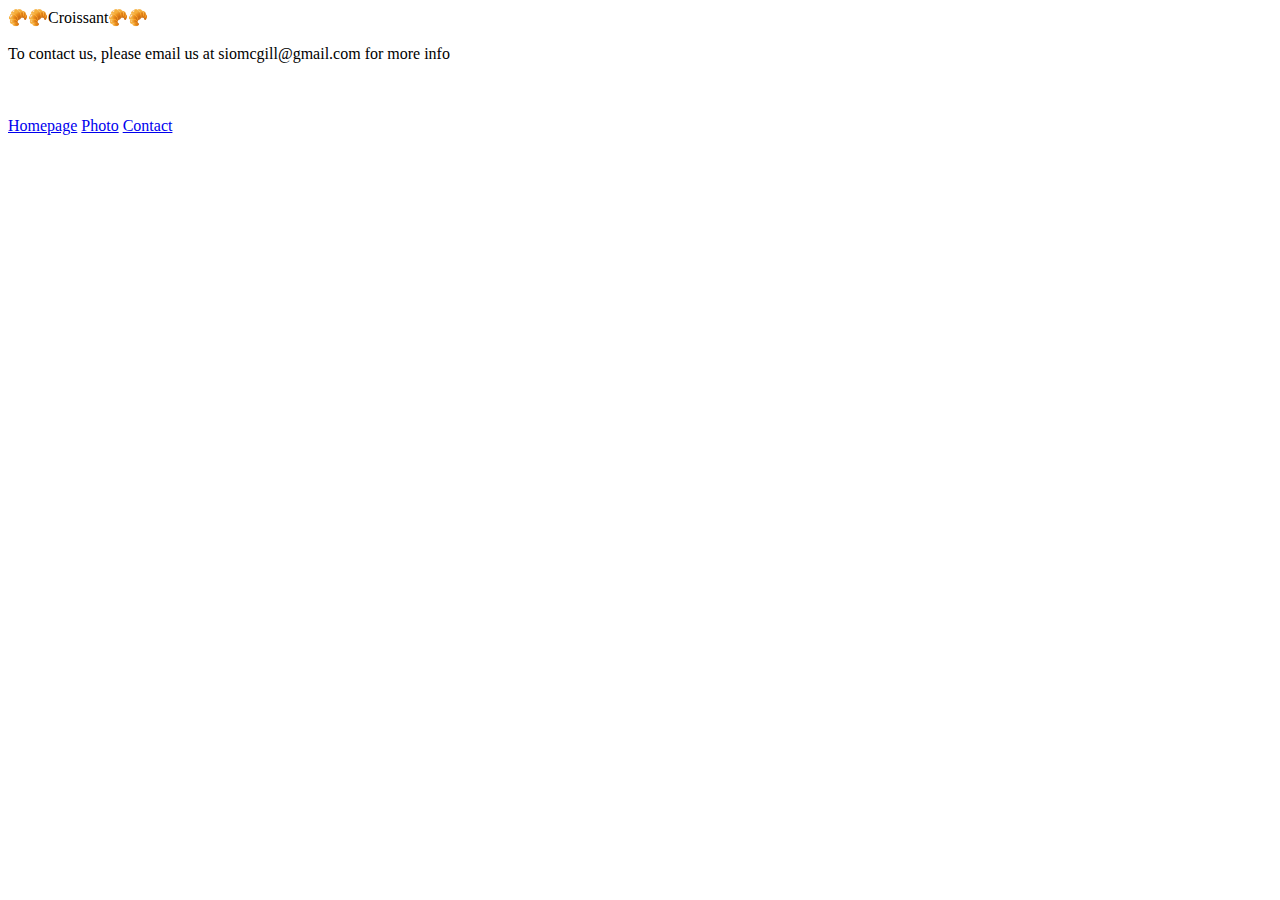
==== contact.html @ c37dbe6e "Add html links to each page" ====
<!DOCTYPE html>
<html lang="en">
  <head>
    <meta charset="UTF-8" />
    <meta name="viewport" content="width=device-width, initial-scale=1.0" />
    <title>Croissant</title>
    <link rel="stylesheet" href="/style.css" />
  </head>
  <body>
    <ht>🥐🥐Croissant🥐🥐</ht>

    <br /><br />
    To contact us, please email us at siomcgill@gmail.com for more info

    <br /><br />
    <br /><br />

    <a href="index.html">Homepage</a>

    <a href="photo.html">Photo</a>

    <a href="contact.html">Contact</a>
  </body>
</html>
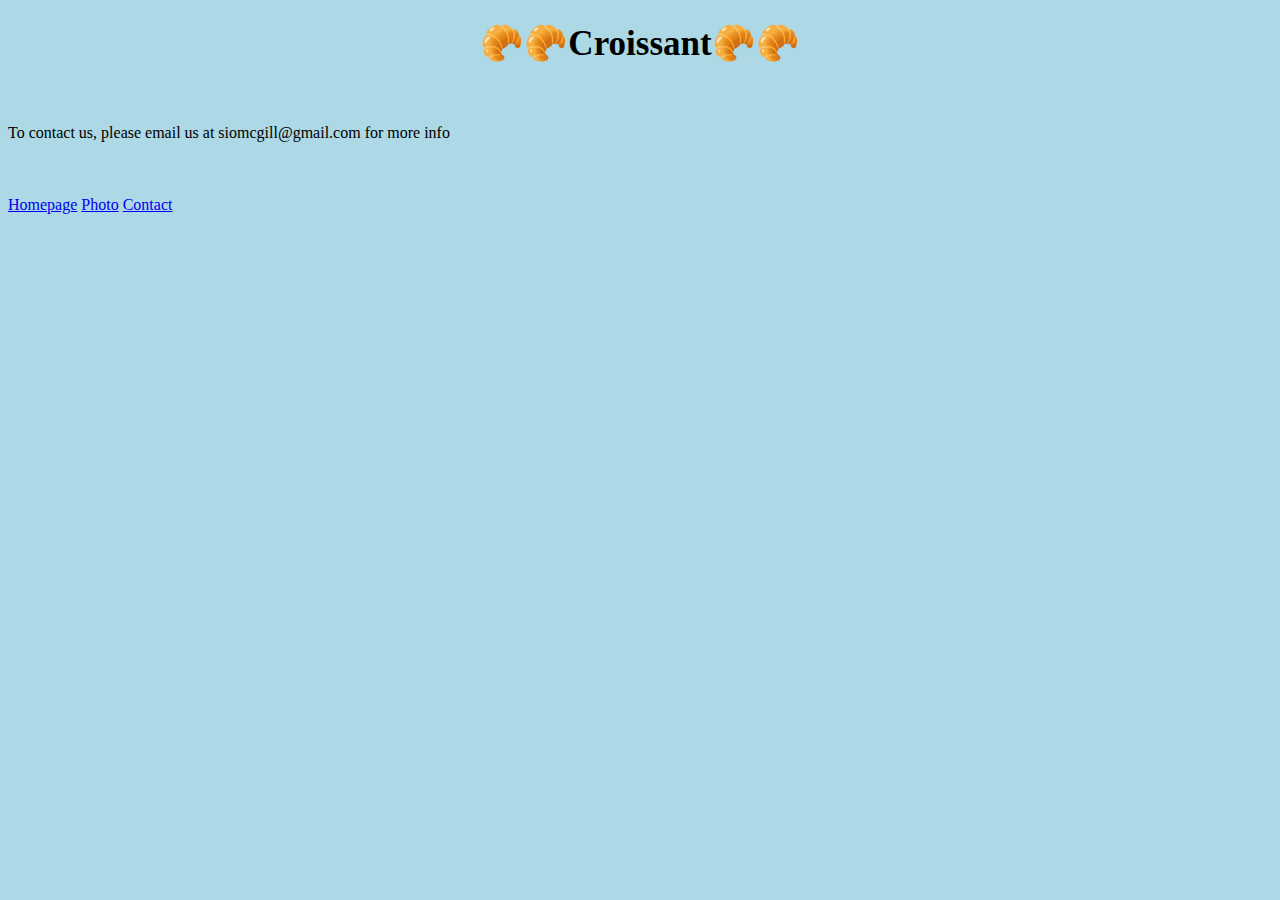
==== commit 9c9ae4d7: "added css" ====
--- a/contact.html
+++ b/contact.html
@@ -4,10 +4,10 @@
     <meta charset="UTF-8" />
     <meta name="viewport" content="width=device-width, initial-scale=1.0" />
     <title>Croissant</title>
-    <link rel="stylesheet" href="/style.css" />
+    <link rel="stylesheet" href="src//style.css" />
   </head>
   <body>
-    <ht>🥐🥐Croissant🥐🥐</ht>
+    <h1>🥐🥐Croissant🥐🥐</h1>
 
     <br /><br />
     To contact us, please email us at siomcgill@gmail.com for more info
--- a/src/style.css
+++ b/src/style.css
@@ -0,0 +1,14 @@
+body {
+  background-color: lightblue;
+}
+
+h1 {
+  color: black;
+  text-align: center;
+  font-size: 35px;
+}
+
+p {
+  font-family: verdana;
+  font-size: 20px;
+}
